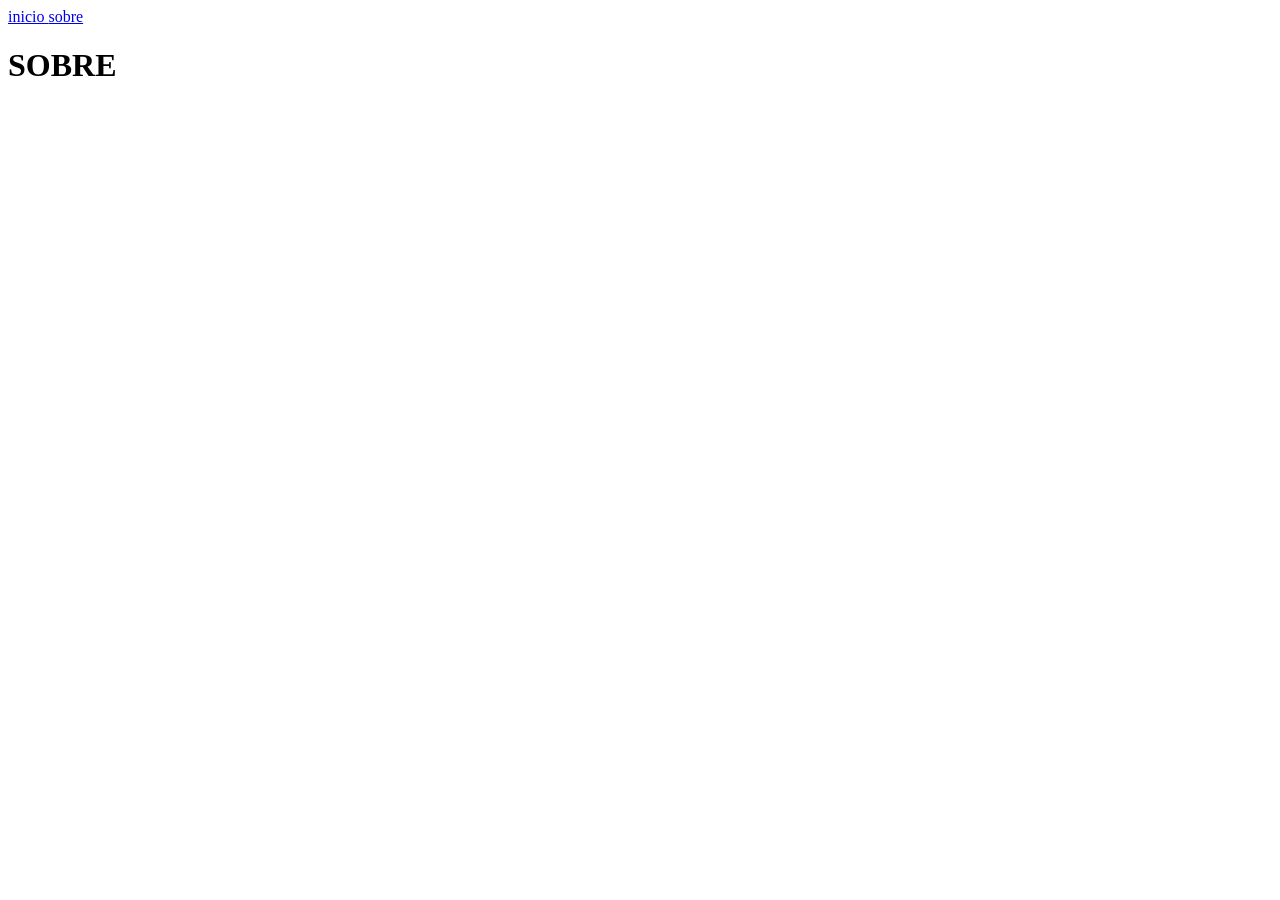
==== sobre.html @ f8f558f6 "menu" ====
<!DOCTYPE html>
<html lang="pt-br">
<head>
    <meta charset="UTF-8">
    <meta name="viewport" content="width=device-width, initial-scale=1.0">
    <title>Document</title>
</head>
<body>
    <nav>
        <a href="index.html"> inicio </a>
        <a href="sobre.html"> sobre </a>
    </nav>
    <h1> SOBRE </h1>
</body>
</html>
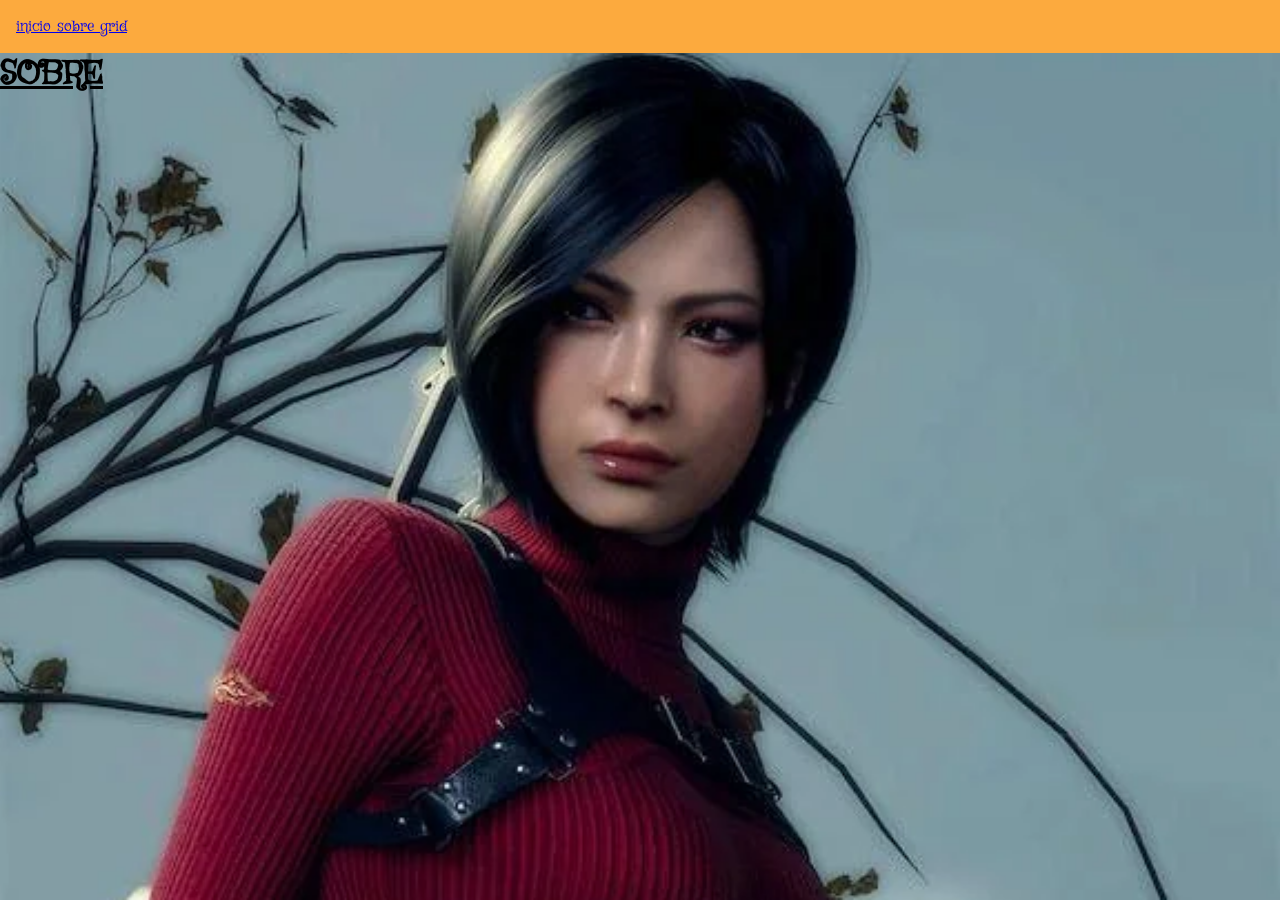
==== commit 047f52b7: "grades" ====
--- a/sobre.html
+++ b/sobre.html
@@ -4,11 +4,13 @@
     <meta charset="UTF-8">
     <meta name="viewport" content="width=device-width, initial-scale=1.0">
     <title>Document</title>
+    <link rel="stylesheet" href="style.css">
 </head>
 <body>
     <nav>
         <a href="index.html"> inicio </a>
         <a href="sobre.html"> sobre </a>
+        <a href="grid.html"> grid</a>
     </nav>
     <h1> SOBRE </h1>
 </body>
--- a/style.css
+++ b/style.css
@@ -0,0 +1,62 @@
+@import url('https://fonts.googleapis.com/css2?family=Griffy&display=swap');
+* {
+    text-decoration: underline;
+    font-family: "Griffy" , sans-serif;
+    margin: 0;
+    padding: 0;
+    box-sizing: border-box;
+}
+
+p {
+    color: rebeccapurple
+}
+
+body {
+    background-image: url(ada.webp);
+    background-repeat: no-repeat;
+    background-size: cover;
+    background-attachment: fixed;
+
+    display: grid;
+    grid-template-columns: 
+    'topo topo topo topo'
+    'principal principal principal lateral'
+    'rodape rodape rodape rodape';
+}
+
+table, th, td {
+    border: 1px solid purple;
+    border-collapse: collapse;
+    margin: 50px
+
+}
+ td {
+    padding: 10px ;
+ }
+
+nav{
+    background-color: rgb(252, 170, 62);
+    padding: 1rem;
+    position: sticky;
+    top: 0;
+}
+
+#img-ada {
+    opacity: 0.5;
+}
+#img-ada:hover {
+    opacity:1; 
+}
+
+.cacecalho, .rodape{
+    background-color: aquamarine;
+    color: blueviolet;
+}
+
+.lateral {
+    background-color: antiquewhite;
+}
+
+.principal {
+background-color: bisque;
+}
